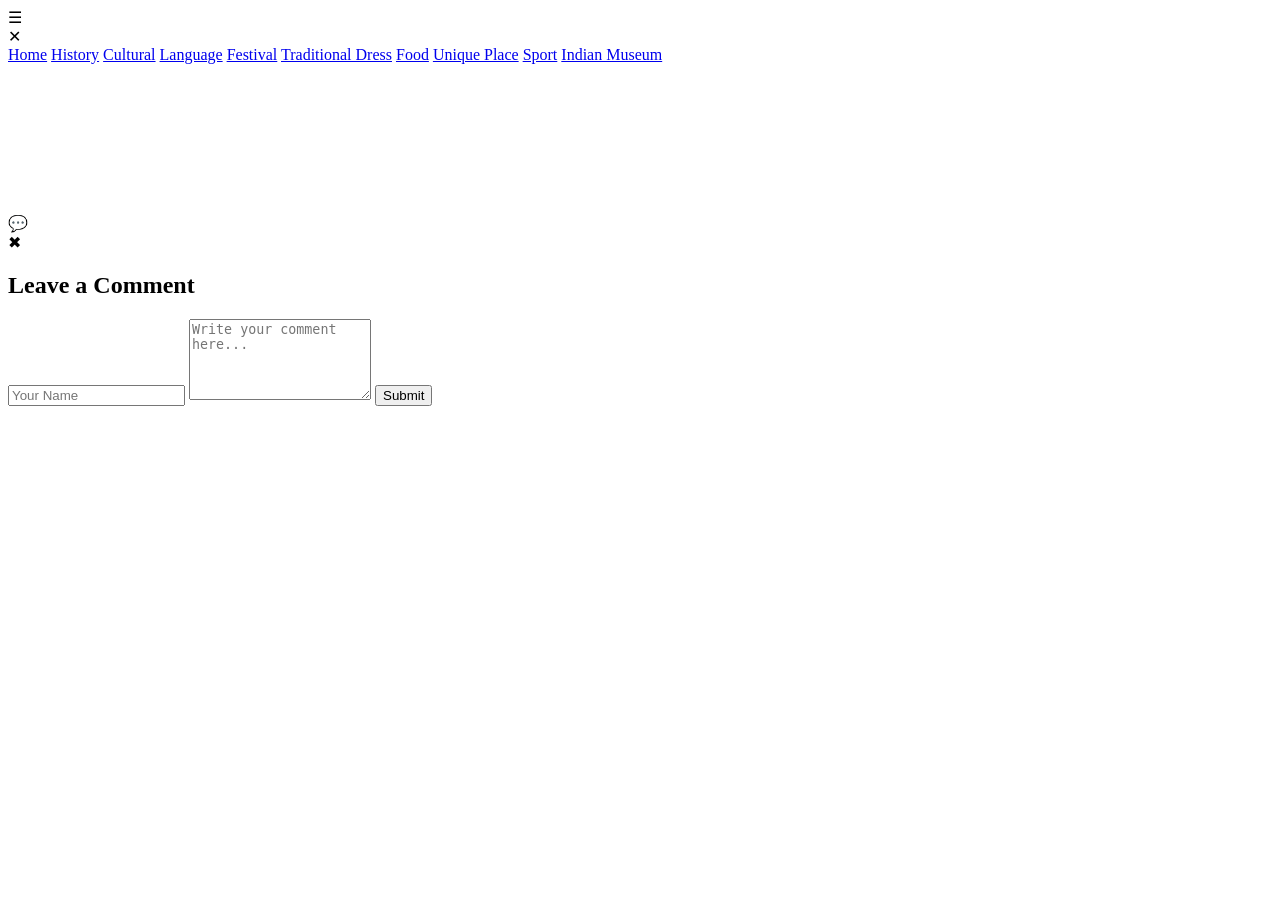
==== index.html @ ff3ceb7b "Add files via upload" ====
<html>
<head>
    <title>HOME PAGE</title>
    <link rel="stylesheet" href="style.css">
    <script src="script.js"></script>
</head>

<body>

   <div class="menu-btn" onclick="openMenu()">☰</div>


<div id="topMenu" class="top-menu">

<div class="close-btn" onclick="closeMenu()">✕</div>

<a href="index.html">Home</a>
<a href="history.html">History</a>
<a href="cultural.html">Cultural</a>
<a href="language.html">Language</a>
<a href="festival.html">Festival</a>
<a href="traditional dress.html">Traditional Dress</a>
<a href="food.html">Food</a>
<a href="unique place.html">Unique Place</a>
<a href="sport.html">Sport</a>
<a href="indian museum.html">Indian Museum</a>

</div>

<div id="content" class="content">

<video autoplay loop muted id="bgvideo1">
    <source src="audio/video.mp4" type="video/mp4" width="30px" height="10px">
</video>

<audio id="myaudio" autoplay loop>
    <source src= "audio/video.mp3" type="audio/mp3">
</audio>




  
   
<div class="comment-icon" onclick="toggleComment()">
    💬
</div>


<div class="comment-box" id="commentBox">

    <span class="close-btn" onclick="toggleComment()">✖</span>

    <h2>Leave a Comment</h2>

    <form>
        <input type="text" placeholder="Your Name" required>

        <textarea rows="5" placeholder="Write your comment here..." required></textarea>

        <button type="submit">Submit</button>
    </form>

</div>


</body>

</html>
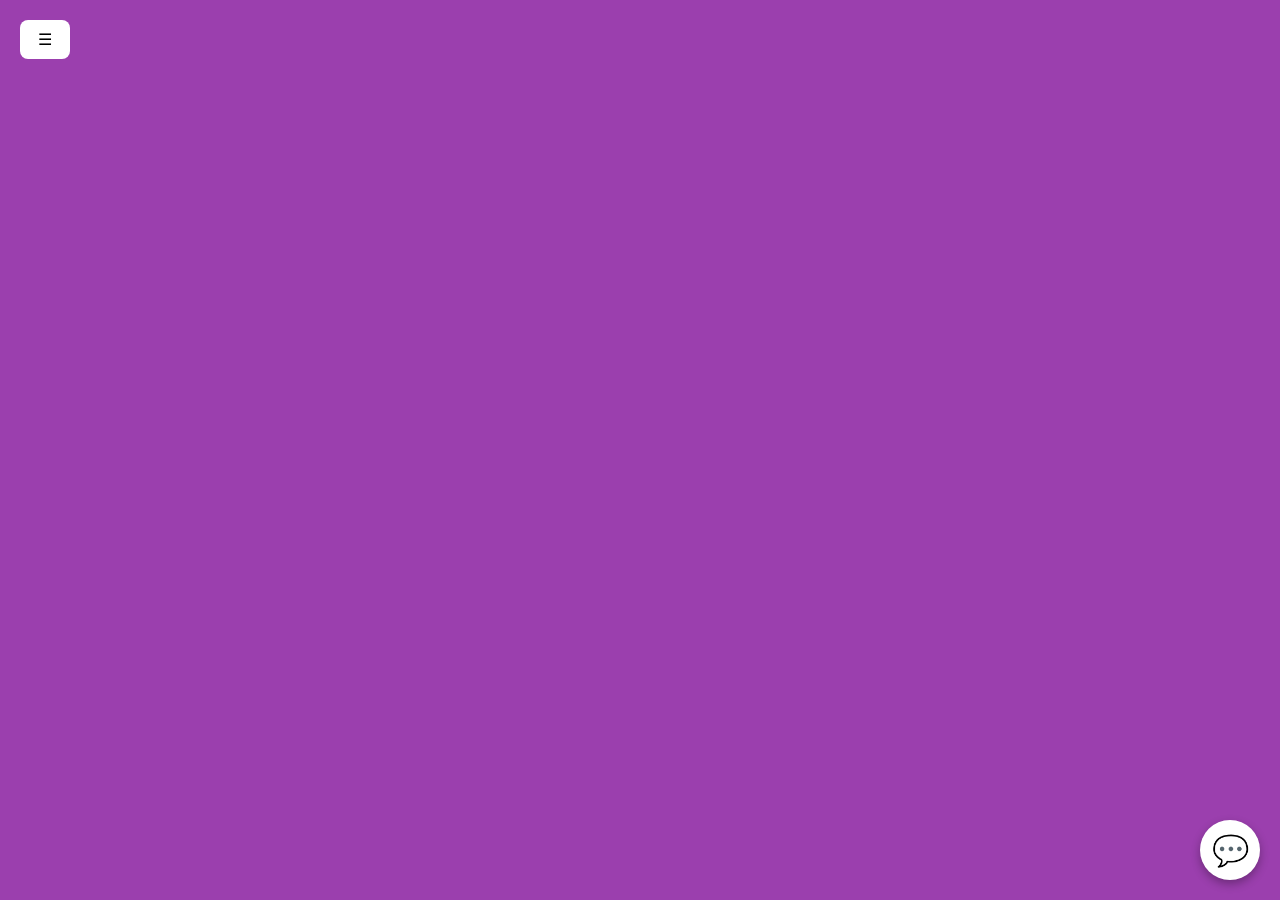
==== commit 244d0580: "Add files via upload" ====
--- a/index.html
+++ b/index.html
@@ -30,11 +30,11 @@
 <div id="content" class="content">
 
 <video autoplay loop muted id="bgvideo1">
-    <source src="audio/video.mp4" type="video/mp4" width="30px" height="10px">
+    <source src="video.mp4" type="video/mp4" width="30px" height="10px">
 </video>
 
 <audio id="myaudio" autoplay loop>
-    <source src= "audio/video.mp3" type="audio/mp3">
+    <source src= "video.mp3" type="audio/mp3">
 </audio>
 
 
--- a/style.css
+++ b/style.css
@@ -0,0 +1,833 @@
+html, body {
+    margin: 0;
+    padding: 0;
+    width: 105%;
+    height: 100%;
+    overflow-x: hidden;
+}
+body {
+    margin: 0;
+    background-color: #9B3FAE;
+}
+
+#bgvideo1{
+    position:absolute;
+    top:0;
+    left:0;
+    width:100%;
+    height:100%;
+    object-fit:cover;
+    z-index:-1;
+}
+
+
+.menu-btn{
+    position:fixed;
+    top:20px;
+    left:20px;
+    size: 20px;
+    color:black;
+    background:white;
+    padding:10px 18px;
+    border-radius:8px;
+    cursor:pointer;
+    z-index:2000;
+}
+
+/* Menu */
+.top-menu{
+    position:fixed;
+    top:-100%;
+    left:0;
+    width:100%;
+    height:100%;
+    background:#34495e;
+    transition:0.5s ease;
+    z-index:1500;
+    text-align:center;
+    padding-top:0px;
+}
+
+/* Open Menu */
+.top-menu.show{
+    top: 0px;
+    text-align: center;
+    text-align: center top;
+    
+}
+
+/* Close Button */
+.close-btn{
+    position:absolute;
+    top:20px;
+    right:30px;
+    color:white;
+    font-size:40px;
+    cursor:pointer;
+}
+
+/* Menu Links */
+.top-menu a{
+    display:block;
+    color:white;
+    text-decoration:none;
+    font-size:28px;
+    padding:20px;
+    transition:0.3s;
+}
+
+.top-menu a:hover{
+    background:white;
+    color:#34495e;
+    text-decoration:none;
+}
+
+
+.hero{
+    padding: 120px 20px 90px;
+    text-align: center;
+    min-height:100vh;
+    display:flex;
+    flex-direction:column;
+    justify-content:center;
+    align-items:center;   
+}
+
+.hero-content{
+    max-width: 100px;
+    margin: 0 auto;
+}
+
+.hero h1{
+    font-size: clamp(2.5rem, 5vw, 4rem);
+    font-weight: 800;
+    margin-top: 200px;
+    margin-bottom: 400px;
+    letter-spacing:10px;
+    font-family:'Cinzel',serif;
+    color: #FFD700;
+}
+
+h2{
+    font-size: clamp(1.5rem, 3vw, 2.5rem);
+    font-weight: 700;
+    margin-top: 20px;
+    color: #0c0c0c;
+}
+
+p{
+    font-size: 12px;
+    color:#efe9f0;
+    line-height: 1.8;
+    margin-top: 10px;
+    max-width: 600px;
+    word-wrap: break-word;
+}
+
+
+.container{
+    max-width: 1050px;
+    margin: auto;
+    padding: 0 20px 80px;
+}
+
+.language-box{
+    display: grid;
+    grid-template-columns: 1fr 340px;
+    gap: 30px;
+    align-items: center;
+
+    background: rgba(255,255,255,0.92);
+    border-radius: 24px;
+    padding: 28px;
+    margin-bottom: 28px;
+
+    box-shadow: 0 15px 40px rgba(0,0,0,0.08);
+}
+
+.language-box.reverse .text-content{
+    order: 2;
+}
+
+.language-box.reverse .video-content{
+    order: 1;
+}
+
+
+.text-content p{
+    max-width: 62ch;
+    text-align: justify;
+    color: #4b5563;
+    line-height: 1.8;
+    margin-top: 10px;
+    font-size: 0.98rem;
+    word-wrap: break-word;
+}
+
+
+.greeting{
+    display: inline-block;
+    padding: 10px 22px;
+    background: #fff1eb;
+    color: #f97316;
+    border-radius: 999px;
+    font-size: 1.3rem;
+    margin-bottom: 18px;
+}
+
+
+.video-content iframe{
+    width: 100%;
+    aspect-ratio: 16 / 9;
+    border: none;
+    border-radius: 18px;
+}
+
+
+img{
+    border-radius: 2000px;
+    position: center;
+    justify-content: center; 
+    align-items: center;     
+    width: 300px;
+    animation: cinematicZoom 6s ease-in-out infinite alternate;
+}
+
+@keyframes cinematicZoom {
+  from { transform: scale(1); }
+  to { transform: scale(1.15); }
+}
+
+
+a {
+    text-decoration: none;
+}
+
+
+.tamil{ font-family: "Noto Sans Tamil", sans-serif; }
+.malayalam{ font-family: "Noto Sans Malayalam", sans-serif; }
+.telugu{ font-family: "Noto Sans Telugu", sans-serif; }
+.hindi{ font-family: "Noto Sans Devanagari", sans-serif; }
+.kannada{ font-family: "Noto Sans Kannada", sans-serif; }
+
+
+@media (max-width: 900px){
+    .language-box{
+        grid-template-columns: 1fr;
+    }
+
+    .language-box.reverse .text-content,
+    .language-box.reverse .video-content{
+        order: initial;
+    }
+}
+
+@media (max-width: 600px){
+    .menu-btn{
+        width: 50px;
+        height: 50px;
+        font-size: 24px;
+    }
+
+    .language-box{
+        padding: 20px;
+    }
+}
+
+.language-box {
+    display: grid;
+    grid-template-columns: 1.1fr 0.9fr;
+    gap: 30px;
+
+    background: rgba(255, 255, 255, 0.95);
+    border-radius: 22px;
+
+    padding: 30px;
+
+    margin-bottom: 30px;
+
+    box-shadow: 0 18px 40px rgba(0, 0, 0, 0.08);
+
+    border: 1px solid rgba(0, 0, 0, 0.05);
+
+    transition: transform 0.25s ease, box-shadow 0.25s ease;
+
+    overflow: hidden;
+}
+
+.language-box:hover {
+    transform: translateY(-6px);
+    box-shadow: 0 25px 55px rgba(0, 0, 0, 0.12);
+}
+
+
+.language-box.reverse .text-content {
+    order: 2;
+}
+
+.language-box.reverse .video-content {
+    order: 1;
+}
+
+
+.text-content {
+    min-width: 0;
+}
+
+.greeting {
+    display: inline-block;
+    padding: 8px 18px;
+
+    border-radius: 999px;
+
+    background: linear-gradient(135deg, #fff1eb, #ffe0cc);
+    color: #f97316;
+
+    font-size: 1.2rem;
+    font-weight: 600;
+
+    margin-bottom: 15px;
+}
+
+
+.native {
+    display: block;
+    font-size: 2.1rem;
+    font-weight: 800;
+
+    margin-bottom: 5px;
+
+    word-break: break-word;
+}
+
+.english {
+    display: block;
+    font-size: 1rem;
+    color: #6b7280;
+}
+
+.video-content {
+    display: flex;
+    align-items: center;
+    justify-content: center;
+}
+
+.video-content iframe {
+    width: 100%;
+    aspect-ratio: 16 / 9;
+
+    border: none;
+    border-radius: 16px;
+
+    box-shadow: 0 12px 30px rgba(0, 0, 0, 0.15);
+
+    transition: transform 0.3s ease;
+}
+
+.language-box:hover iframe {
+    transform: scale(1.02);
+}
+
+
+@media (max-width: 900px) {
+
+    .language-box {
+        grid-template-columns: 1fr;
+        padding: 22px;
+    }
+
+    .text-content p {
+        max-width: 100%;
+    }
+
+    .native {
+        font-size: 1.8rem;
+    }
+}
+
+ 
+
+
+
+.scroll-btn{
+    margin-top:40px;
+    padding:14px 30px;
+    border:none;
+    border-radius:50px;
+    background:linear-gradient(90deg,#ff9933,#138808);
+    color:white;
+    font-weight:bold;
+    cursor:pointer;
+}
+
+
+.timeline{
+    width:90%;
+    max-width:1200px;
+    margin:0 auto 100px;
+    position:relative;
+    padding: 50px 20px;
+}
+
+
+.card{
+    width:60%;
+    margin:50px 0;
+    background:rgba(255,255,255,0.05);
+    padding:20px;
+    border-radius:15px;
+    transition:0.3s;
+    position:relative;
+    cursor:pointer;
+}
+
+.card:hover{
+    transform:translateY(-10px);
+}
+
+.card img{
+    width:100%;
+    border-radius:15px;
+    margin-bottom:15px;
+}
+
+
+.hidden {
+    display: none;
+}
+
+
+.dance-card {
+    display: flex;
+    align-items: center;
+    gap: 30px;
+    max-width: 800px;
+    margin: 0 auto 50px;
+    padding: 0 20px;
+}
+
+.dance-card.right {
+    flex-direction: row-reverse;
+}
+.dance-card img {
+    width: 300px;
+    border-radius: 15px;
+    cursor: pointer;
+}
+
+.text {
+    flex: 1;
+    color: white;
+}
+
+@media (max-width: 768px) {
+    .dance-card,
+    .dance-card.right {
+        flex-direction: column;
+        text-align: center;
+    }
+
+    .dance-card img {
+        width: 100%;
+        max-width: 300px;
+    }
+}
+
+
+.gallery{
+    display:flex;
+    justify-content:center;
+    flex-wrap:wrap;
+    padding:20px;
+    display: grid;
+    grid-template-columns: repeat(2, 1fr);
+    gap: 50px;
+    justify-items: center;
+    margin-top: 40px;
+}
+
+
+
+
+
+
+.section{
+    display:none;
+    padding:30px;
+    background:white;
+    margin:20px;
+    border-radius:20px;
+}
+
+video{
+    width:70%;
+    border-radius:20px;
+}
+
+button{
+    padding:10px 20px;
+    border:none;
+    background:#ff6b6b;
+    color:white;
+    border-radius:10px;
+    cursor:pointer;
+}
+
+.hero{
+    height:100vh;
+    background:url('food-banner.jpg') center/cover;
+    display:flex;
+    justify-content:center;
+    align-items:center;
+    text-align:center;
+}
+
+.hero-content{
+    background:rgba(0,0,0,0.6);
+    padding:40px;
+    border-radius:20px;
+}
+
+.hero h1{
+    font-size:60px;
+    color:#FFD700;
+    text-shadow:0 0 20px gold;
+}
+
+.hero p{
+    font-size:22px;
+    margin-top:15px;
+}
+
+.hero button{
+    margin-top:20px;
+    padding:15px 30px;
+    border:none;
+    border-radius:30px;
+    background:#ff9800;
+    color:white;
+    font-size:18px;
+    cursor:pointer;
+}
+
+.hero button:hover{
+    transform:scale(1.1);
+}
+
+
+.title{
+    text-align:center;
+    margin-top:50px;
+    color:#FFD700;
+    font-size:40px;
+}
+
+
+.gallery{
+    display:flex;
+    flex-wrap:wrap;
+    justify-content:center;
+    gap:25px;
+    padding:40px;
+}
+
+
+.flip-card{
+    width:250px;
+    height:320px;
+    perspective:1000px;
+}
+
+.flip-inner{
+    width:100%;
+    height:100%;
+    position:relative;
+    transition:0.8s;
+    transform-style:preserve-3d;
+}
+
+.flip-card:hover .flip-inner{
+    transform:rotateY(180deg);
+}
+
+.front,.back{
+    position:absolute;
+    width:100%;
+    height:100%;
+    border-radius:20px;
+    backface-visibility:hidden;
+    overflow:hidden;
+}
+
+.front img{
+    width:100%;
+    height:100%;
+    object-fit:cover;
+}
+
+.back{
+    background:#ff9800;
+    color:white;
+    transform:rotateY(180deg);
+    display:flex;
+    flex-direction:column;
+    justify-content:center;
+    align-items:center;
+    text-align:center;
+    padding:20px;
+}
+
+.back h3{
+    margin-bottom:15px;
+}
+
+
+.food{
+    position:fixed;
+    font-size:30px;
+    animation:float 6s infinite ease-in-out;
+}
+
+.food1{left:5%;top:15%;}
+.food2{right:5%;top:25%;}
+.food3{left:10%;bottom:15%;}
+.food4{right:10%;bottom:20%;}
+
+@keyframes float{
+    0%{transform:translateY(0);}
+    50%{transform:translateY(-30px);}
+    100%{transform:translateY(0);}
+}
+
+
+
+
+
+
+li{
+    color:rgb(231, 223, 223);
+    padding:20px;
+    font-size:12px;
+
+}
+
+.gallery{
+    display:flex;
+    justify-content:center;
+    flex-wrap:wrap;
+    gap:20px;
+    padding:20px;
+}
+
+.card{
+    cursor:pointer;
+    transition:0.4s;
+}
+
+.card:hover{
+    transform:scale(1.1);
+}
+
+.card img{
+    width:250px;
+    border-radius:20px;
+    box-shadow:0 0 15px gold;
+}
+
+.section{
+    display:none;
+    padding:30px;
+    background:rgb(28, 7, 7);
+    margin:20px;
+    border-radius:20px;
+}
+
+
+
+.comment-icon{
+    position:fixed;
+    bottom:20px;
+    right:20px;
+    width:60px;
+    height:60px;
+    background:white;
+    color:black;
+    border-radius:50%;
+    display:flex;
+    justify-content:center;
+    align-items:center;
+    font-size:30px;
+    cursor:pointer;
+    box-shadow:0 4px 10px rgba(0,0,0,.3);
+    z-index:999;
+}
+
+.comment-icon:hover{
+    transform:scale(1.1);
+}
+
+
+.comment-box{
+    position:fixed;
+    bottom:90px;
+    right:20px;
+    width:320px;
+    background:rgb(215, 204, 204);
+    border-radius:10px;
+    padding:20px;
+    box-shadow:0 5px 20px rgba(0,0,0,.3);
+
+    display:none;
+
+    z-index:999;
+}
+
+
+.close-btn{
+    float:right;
+    cursor:pointer;
+    font-size:20px;
+}
+
+.comment-box input,
+.comment-box textarea{
+
+    width:100%;
+    padding:10px;
+    margin-top:10px;
+    border:1px solid #ccc;
+    border-radius:5px;
+    box-sizing:border-box;
+
+}
+
+.comment-box button{
+
+    width:100%;
+    margin-top:15px;
+    padding:10px;
+    background:#2c3e50;
+    color:white;
+    border:none;
+    border-radius:5px;
+    cursor:pointer;
+
+}
+
+
+   header {
+            background: #8B0000;
+            color: white;
+            text-align: center;
+            padding: 30px;
+        }
+
+        .hero-image {
+            display: block;
+            margin: 20px auto;
+            width: 400px;
+            max-width: 90%;
+            border-radius: 10px;
+            box-shadow: 0 2px 8px rgba(0,0,0,0.3);
+        }
+
+        .container {
+            width: 80%;
+            margin: auto;
+            padding: 20px;
+        }
+
+        .card {
+            background: white;
+            padding: 20px;
+            margin-top: 20px;
+            border-radius: 10px;
+            box-shadow: 0 2px 8px rgba(0,0,0,0.2);
+        }     
+        
+.video-container{
+    display: flex;
+    justify-content: center;   
+    align-items: center;
+    margin: 70px ;
+}
+
+#bgvideo2{
+    width: 70%;
+    height: 50%;
+    border-radius: 15px;
+}
+
+
+.gallery {
+    display: flex;
+    justify-content: center;
+    align-items: flex-start;
+    gap: 80px;
+    flex-wrap: wrap;
+    margin-top: 40px;
+}
+
+.image-container {
+    display: flex;
+    flex-direction: column;
+    align-items: center;
+}
+
+.image-container img {
+    width: 300px;
+    height: 300px;
+    cursor: pointer;
+}
+
+.info {
+    display: none;
+    text-align: center;
+    margin-top: 20px;
+}
+
+
+
+.pilihan-warna {
+            display: flex;
+            justify-content: center;
+            gap: 15px;
+            margin-bottom: 20px;
+        }
+
+        .warna {
+            width: 30px;
+            height: 30px;
+            border-radius: 50%;
+            cursor: pointer;
+            border: 2px solid white;
+        }
+
+        .blue {
+            background-color: blue;
+        }
+
+        .pink {
+            background-color: hotpink;
+        }
+
+        .btn-back-bottom {
+        display: inline-block;
+        padding: 10px 20px;
+        background: #333;
+        color: white;
+        border-radius: 8px;
+        text-decoration: none;
+    }
+
+
+    .blue {
+            background-color: blue;
+        }
+
+        .red {
+            background-color: red;
+        }
+
+
+
